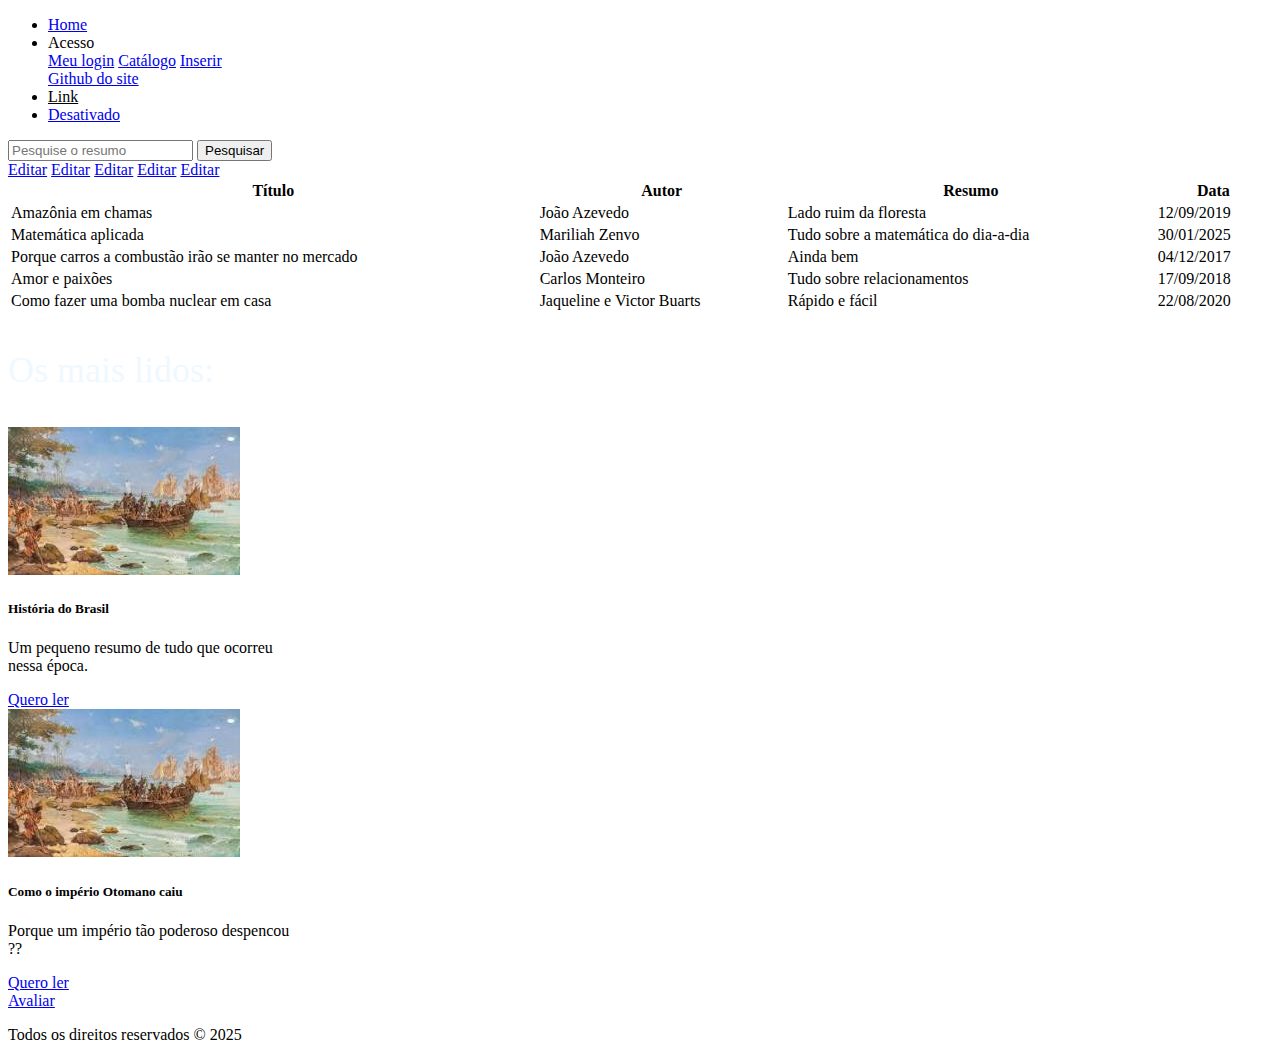
==== Trabalho_Bootstrap/index.html @ 01473c85 "Bootstrap aplicado" ====
<!DOCTYPE html>
<html lang="pt-br">
  <head>
    <!-- Meta tags Obrigatórias -->
    <meta charset="utf-8">
    <meta name="viewport" content="width=device-width, initial-scale=1, shrink-to-fit=no">

    <!-- Bootstrap CSS -->
    <link rel="stylesheet" href="https://stackpath.bootstrapcdn.com/bootstrap/4.1.3/css/bootstrap.min.css" integrity="sha384-MCw98/SFnGE8fJT3GXwEOngsV7Zt27NXFoaoApmYm81iuXoPkFOJwJ8ERdknLPMO" crossorigin="anonymous">
    <link rel="shortcut icon" href="./img/icone_aba_index.png">
    <title>Site de Resumo</title>
  </head>
  <body class="bg-secondary m-2">

    <header class="mt-5">
        <nav class="mt-5">
            <ul class="nav nav-tabs">
                <li class="nav-item">
                <a class="nav-link active" href="index.html">Home</a>
                </li>
                <li class="nav-item dropdown">
                <a class="nav-link dropdown-toggle" data-toggle="dropdown" style="color:black;" role="button" aria-haspopup="true" aria-expanded="false">Acesso</a>
                <div class="dropdown-menu">
                    <a class="dropdown-item" href="#">Meu login</a>
                    <a class="dropdown-item" href="#">Catálogo</a>
                    <a class="dropdown-item" href="#">Inserir</a>
                    <div class="dropdown-divider"></div>
                    <a class="dropdown-item" href="https://github.com/K4ds0n-F1l1pp1">Github do site</a>
                </div>
                </li>
                <li class="nav-item">
                <a class="nav-link" style="color:black;" href="https://getbootstrap.com/" target="_blank">Link</a>
                </li>
                <li class="nav-item">
                <a class="nav-link disabled" href="#">Desativado</a>
                </li>
            </ul>
        </nav>
    </header>

    <div class="navbar navbar-light bg-light m-5 border border-dark">
        <form class="form-inline p-2">
            <div>
                <input type="text" placeholder="Pesquise o resumo" class="form-control">
                <button type="submit" class="btn btn-outline-dark">Pesquisar</button>
            </div>
        </form>
    </div>

    <main>
        <div class="text-center text-light m-5 row">
            <table class="table table-striped table-dark table-bordered table-hover col-8" style="width: 100%;">
                <div class="btn-group-vertical row m-5">
                    <div class="" style="width: 100%; display: flexbox; gap: 24px;">
                        <a href="editar.html" class="btn btn-success">Editar</a>

                        <a href="editar.html" class="btn btn-success">Editar</a>

                        <a href="editar.html" class="btn btn-success">Editar</a>

                        <a href="editar.html" class="btn btn-success">Editar</a>

                        <a href="editar.html" class="btn btn-success">Editar</a>
                    </div>
                </div>
                <thead> 
                    <tr>
                        <th>Título</th>
                        <th>Autor</th>
                        <th>Resumo</th>
                        <th>Data</th>
                    </tr>
                </thead>
                <tbody>
                    <tr>
                        <td>Amazônia em chamas</td>
                        <td>João Azevedo</td>
                        <td>Lado ruim da floresta</td>
                        <td>12/09/2019</td>
                    </tr>
                    <tr>
                        <td>Matemática aplicada</td>
                        <td>Mariliah Zenvo</td>
                        <td>Tudo sobre a matemática do dia-a-dia</td>
                        <td>30/01/2025</td>
                    </tr>
                    <tr>
                        <td>Porque carros a combustão irão  se manter no mercado</td>
                        <td>João Azevedo</td>
                        <td>Ainda bem</td>
                        <td>04/12/2017</td>
                    </tr>
                    <tr>
                        <td>Amor e paixões</td>
                        <td>Carlos Monteiro</td>
                        <td>Tudo sobre relacionamentos</td>
                        <td>17/09/2018</td>
                    </tr>
                    <tr>
                        <td>Como fazer uma bomba nuclear em casa</td>
                        <td>Jaqueline e Victor Buarts</td>
                        <td>Rápido e fácil</td>
                        <td>22/08/2020</td>
                    </tr>
                </tbody>
            </table>
        </div>

        <div class="bg-dark border border-3 m-5">
            <p class="ml-4 mt-4" style="font-size: 36px; color: aliceblue;">Os mais lidos:</p>
            <div class="row">
                <div class="card m-5" style="width: 18rem;">
                    <img class="card-img-top" src="./img/Brasil.png" alt="Imagem de capa do card">
                    <div class="card-body">
                    <h5 class="card-title">História do Brasil</h5>
                    <p class="card-text">Um pequeno resumo de tudo que ocorreu nessa época.</p>
                    <a href="#" class="btn btn-primary">Quero ler</a>
                    </div>
                </div>
                <div class="card m-5" style="width: 18rem;">
                    <img class="card-img-top" src="./img/Brasil.png" alt="Imagem de capa do card">
                    <div class="card-body">
                    <h5 class="card-title">Como o império Otomano caiu</h5>
                    <p class="card-text">Porque um império tão poderoso despencou ??</p>
                    <a href="#" class="btn btn-primary">Quero ler</a>
                    </div>
                </div>
            </div>
        </div>
    </main>

    <footer class="text-light m-5 text-center">
        <a href="inicio.html" class="m-1 btn btn-outline-light">Avaliar</a>
        <p>Todos os direitos reservados &copy; 2025</p>
    </footer>
    <script src="https://code.jquery.com/jquery-3.3.1.slim.min.js" integrity="sha384-q8i/X+965DzO0rT7abK41JStQIAqVgRVzpbzo5smXKp4YfRvH+8abtTE1Pi6jizo" crossorigin="anonymous"></script>
    <script src="https://cdnjs.cloudflare.com/ajax/libs/popper.js/1.14.3/umd/popper.min.js" integrity="sha384-ZMP7rVo3mIykV+2+9J3UJ46jBk0WLaUAdn689aCwoqbBJiSnjAK/l8WvCWPIPm49" crossorigin="anonymous"></script>
    <script src="https://stackpath.bootstrapcdn.com/bootstrap/4.1.3/js/bootstrap.min.js" integrity="sha384-ChfqqxuZUCnJSK3+MXmPNIyE6ZbWh2IMqE241rYiqJxyMiZ6OW/JmZQ5stwEULTy" crossorigin="anonymous"></script>
    
    </body>
</html>
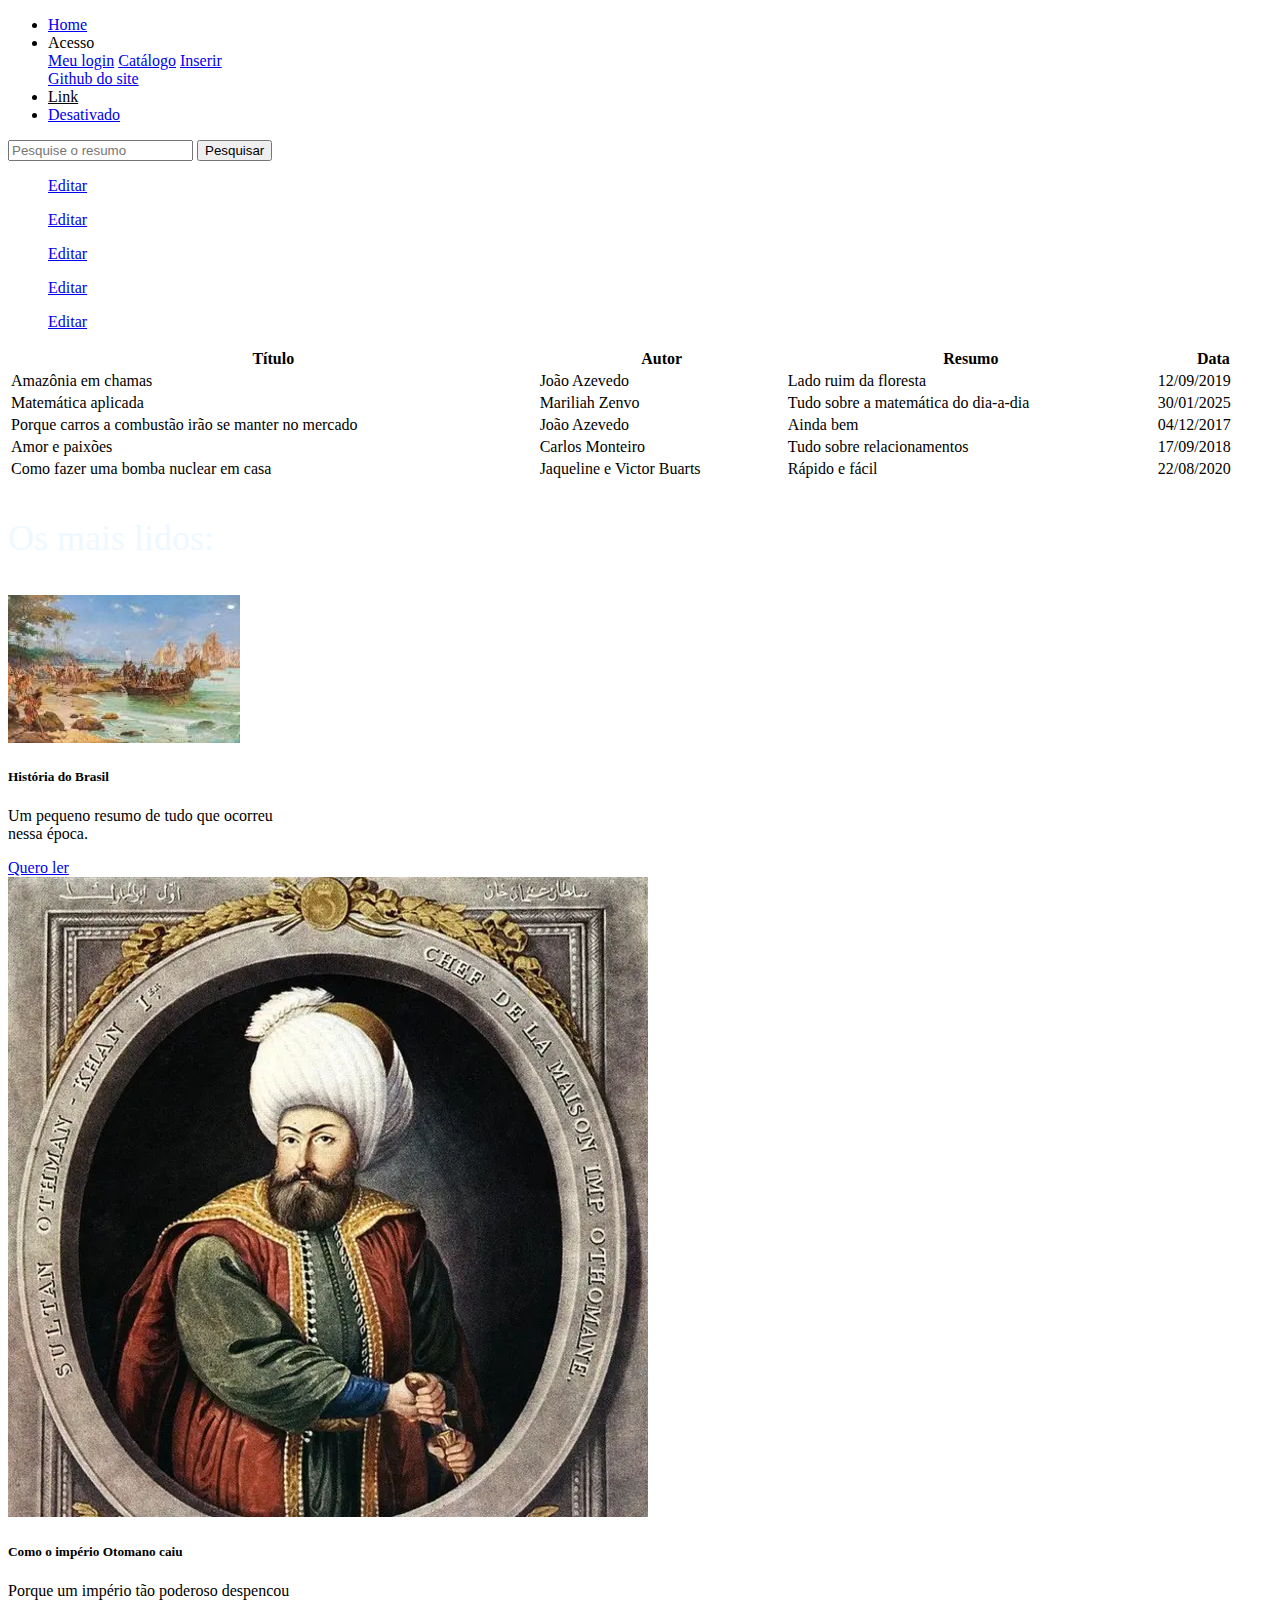
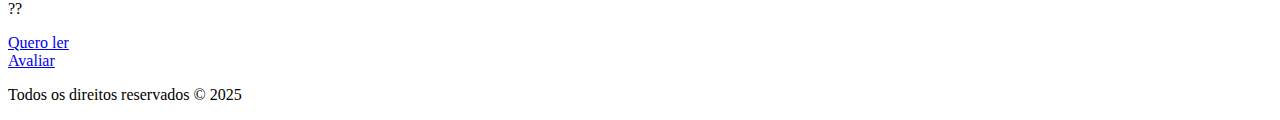
==== commit 7e9e48bd: "Quase la" ====
--- a/Trabalho_Bootstrap/index.html
+++ b/Trabalho_Bootstrap/index.html
@@ -50,17 +50,23 @@
     <main>
         <div class="text-center text-light m-5 row">
             <table class="table table-striped table-dark table-bordered table-hover col-8" style="width: 100%;">
-                <div class="btn-group-vertical row m-5">
-                    <div class="" style="width: 100%; display: flexbox; gap: 24px;">
-                        <a href="editar.html" class="btn btn-success">Editar</a>
-
-                        <a href="editar.html" class="btn btn-success">Editar</a>
-
-                        <a href="editar.html" class="btn btn-success">Editar</a>
-
-                        <a href="editar.html" class="btn btn-success">Editar</a>
-
-                        <a href="editar.html" class="btn btn-success">Editar</a>
+                <div class="btn-group-vertical m-5">
+                    <div class="col" style="width: 100%">
+                        <ul class="row">
+                            <a href="editar.html" class="btn btn-success">Editar</a>
+                        </ul>
+                        <ul class="row">
+                            <a href="editar.html" class="btn btn-success">Editar</a>
+                        </ul>
+                        <ul class="row">
+                            <a href="editar.html" class="btn btn-success">Editar</a>
+                        </ul>
+                        <ul class="row">
+                            <a href="editar.html" class="btn btn-success">Editar</a>
+                        </ul>
+                        <ul class="row">
+                            <a href="editar.html" class="btn btn-success">Editar</a>
+                        </ul>
                     </div>
                 </div>
                 <thead> 
@@ -118,7 +124,7 @@
                     </div>
                 </div>
                 <div class="card m-5" style="width: 18rem;">
-                    <img class="card-img-top" src="./img/Brasil.png" alt="Imagem de capa do card">
+                    <img class="card-img-top" src="./img/otomano.png" alt="Imagem de capa do card">
                     <div class="card-body">
                     <h5 class="card-title">Como o império Otomano caiu</h5>
                     <p class="card-text">Porque um império tão poderoso despencou ??</p>
